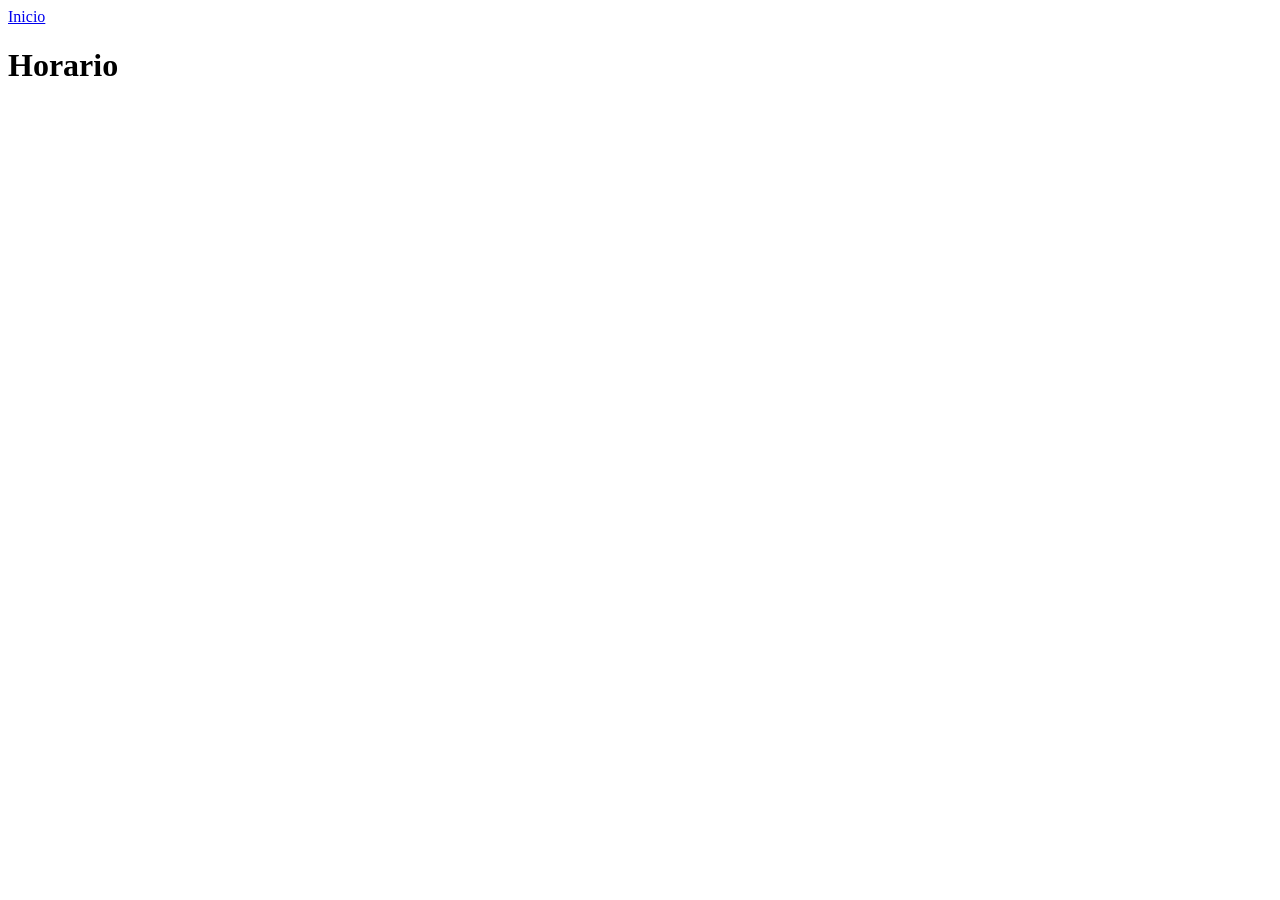
==== horario.html @ 1c778e8e "Index Listo, creo" ====
<!DOCTYPE html>
<html lang="en">
<head>
    <meta charset="UTF-8">
    <meta name="viewport" content="width=device-width, initial-scale=1.0">
    <title>Horario</title>
</head>
<body>
    <a href="index.html">Inicio</a>
    <h1>Horario</h1>
    
</body>
</html>
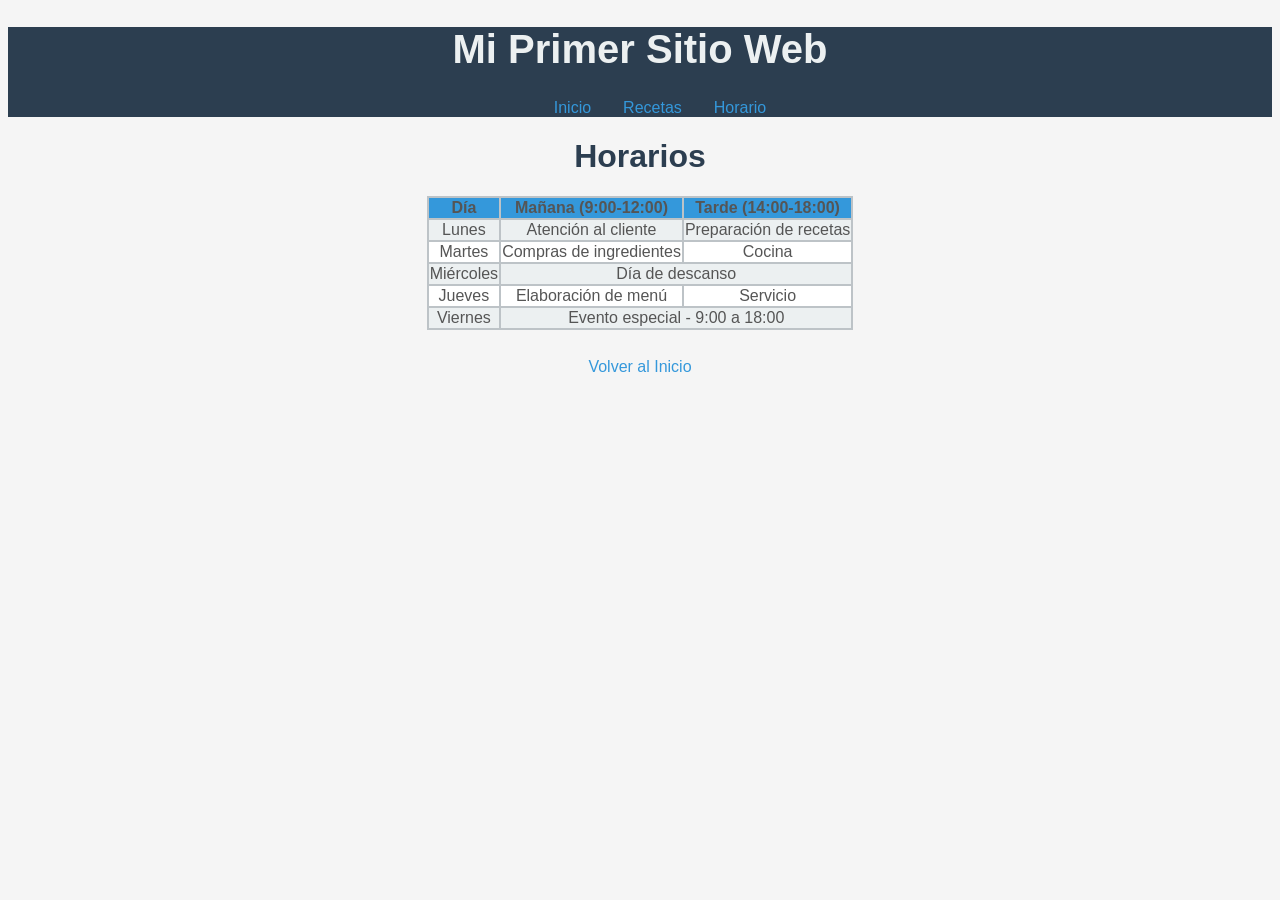
==== commit 056a6b1e: "Nueva img y Horario listo, creo" ====
--- a/horario.html
+++ b/horario.html
@@ -3,11 +3,59 @@
 <head>
     <meta charset="UTF-8">
     <meta name="viewport" content="width=device-width, initial-scale=1.0">
-    <title>Horario</title>
+    <title>Horarios</title>
+    <link rel="stylesheet" href="styles.css">
+
 </head>
 <body>
-    <a href="index.html">Inicio</a>
-    <h1>Horario</h1>
-    
+    <header>
+        <h1>Mi Primer Sitio Web</h1>
+        <ul>
+            <li><a href="index.html">Inicio</a></li>
+            <li><a href="recetas.html">Recetas</a></li>
+            <li><a href="horario.html">Horario</a></li>
+        </ul>
+    </header>
+
+    <div class="schedule-container">
+        <h1>Horarios</h1>
+
+        <table class="schedule-table">
+            <thead>
+                <tr>
+                    <th>Día</th>
+                    <th>Mañana (9:00-12:00)</th>
+                    <th>Tarde (14:00-18:00)</th>
+                </tr>
+            </thead>
+            <tbody>
+                <tr>
+                    <td>Lunes</td>
+                    <td>Atención al cliente</td>
+                    <td>Preparación de recetas</td>
+                </tr>
+                <tr>
+                    <td>Martes</td>
+                    <td>Compras de ingredientes</td>
+                    <td>Cocina</td>
+                </tr>
+                <tr>
+                    <td>Miércoles</td>
+                    <td colspan="2">Día de descanso</td>
+                </tr>
+                <tr>
+                    <td>Jueves</td>
+                    <td>Elaboración de menú</td>
+                    <td>Servicio</td>
+                </tr>
+                <tr>
+                    <td>Viernes</td>
+                    <td colspan="2">Evento especial - 9:00 a 18:00</td>
+                </tr>
+            </tbody>
+        </table>
+
+        <p><a href="index.html">Volver al Inicio</a></p>
+    </div>
 </body>
 </html>
--- a/styles.css
+++ b/styles.css
@@ -0,0 +1,183 @@
+/* Inicio */
+* {
+    font-family: 'Segoe UI', Tahoma, Geneva, Verdana, sans-serif;
+}
+
+body {
+    background-color: #f5f5f5;
+    color: #333;
+    text-align: center;
+}
+
+/* Header */
+header {
+    background-color: #2c3e50;
+    color: white;
+    text-align: center;
+}
+
+header h1 {
+    font-size: 2.5rem;
+    font-weight: bold;
+    color: #ecf0f1;
+}
+
+header ul {
+    list-style: none;
+    display: flex;
+    justify-content: center;
+    gap: 2rem;
+}
+
+header a {
+    color: #3498db;
+    text-decoration: none;
+    font-size: 1.1rem;
+    font-weight: 500;
+}
+
+
+/* Body - Contenido principal */
+body h2 {
+    font-size: 2rem;
+    color: #2c3e50;
+    font-weight: bold;
+}
+
+body p {
+    font-size: 1.1rem;
+    color: #555;
+    line-height: 1.6;
+}
+
+/* Enlaces en el contenido */
+body a {
+    color: #3498db;
+    text-decoration: none;
+    font-size: 1rem;
+    font-weight: 500;
+}
+
+/* CSS de Pagina de Recetas */
+
+/* Imágenes */
+img {
+    opacity: 1;
+    transition: opacity 0.3s;
+}
+
+/* Contenedor de recetas */
+.recetas {
+    text-align: center;
+}
+
+.recetas h1 {
+    font-size: 2rem;
+    color: #2c3e50;
+    font-weight: bold;
+}
+
+/* Receta */
+.PC {
+    text-align: left;
+    background-color: #fff;
+    display: inline-block;
+}
+
+.PC h2 {
+    font-size: 1.8rem;
+    color: #e74c3c;
+    font-weight: bold;
+}
+
+.PC h3 {
+    font-size: 1.3rem;
+    color: #2c3e50;
+    font-weight: bold;
+}
+
+/* Listas */
+.PC ul {
+    list-style-type: disc;
+    font-size: 1.1rem;
+    color: #555;
+    line-height: 1.8;
+}
+
+.PC ol {
+    list-style-type: decimal;
+    font-size: 1.1rem;
+    color: #555;
+    line-height: 1.8;
+}
+
+.PC ul li,
+.PC ol li {
+    color: #555;
+}
+
+/* Enlaces */
+.PC a {
+    color: #3498db;
+    text-decoration: none;
+    font-size: 1rem;
+    font-weight: 500;
+}
+
+/* Contenedor de horarios */
+.schedule-container {
+    text-align: center;
+}
+
+.schedule-container h1 {
+    font-size: 2rem;
+    color: #2c3e50;
+    font-weight: bold;
+}
+
+/* Tabla */
+.schedule-table {
+    text-align: center;
+    display: inline-block;
+    border-collapse: collapse;
+    background-color: #fff;
+}
+
+.schedule-table thead {
+    background-color: #3498db;
+    color: white;
+}
+
+.schedule-table th {
+    font-size: 1.1rem;
+    font-weight: bold;
+    color: white;
+}
+
+.schedule-table th,
+.schedule-table td {
+    font-size: 1rem;
+    color: #555;
+    border: 2px solid #bdc3c7;
+}
+
+.schedule-table tbody tr:nth-child(odd) {
+    background-color: #ecf0f1;
+}
+
+.schedule-table tbody tr:nth-child(even) {
+    background-color: #fff;
+}
+
+.schedule-table tbody tr:hover {
+    background-color: #d5dbdb;
+}
+
+/* Enlaces */
+.schedule-container a {
+    color: #3498db;
+    text-decoration: none;
+    font-size: 1rem;
+    font-weight: 500;
+}
+
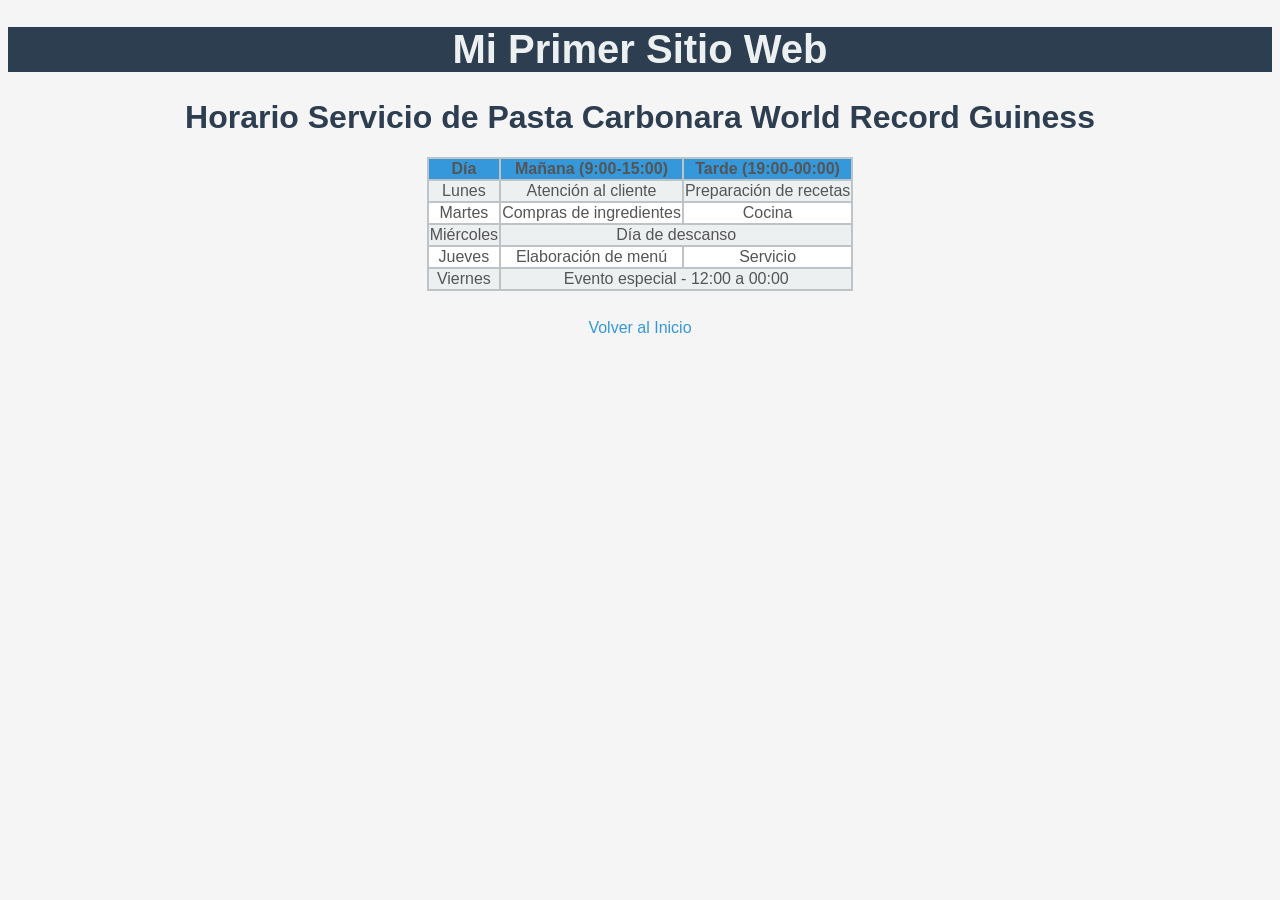
==== commit 35524a0d: "Horario Listo, creo" ====
--- a/horario.html
+++ b/horario.html
@@ -10,22 +10,18 @@
 <body>
     <header>
         <h1>Mi Primer Sitio Web</h1>
-        <ul>
-            <li><a href="index.html">Inicio</a></li>
-            <li><a href="recetas.html">Recetas</a></li>
-            <li><a href="horario.html">Horario</a></li>
-        </ul>
+
     </header>
 
-    <div class="schedule-container">
-        <h1>Horarios</h1>
+    <div class="horarios">
+        <h1>Horario Servicio de Pasta Carbonara World Record Guiness</h1>
 
-        <table class="schedule-table">
+        <table class="tabla-horarios">
             <thead>
                 <tr>
                     <th>Día</th>
-                    <th>Mañana (9:00-12:00)</th>
-                    <th>Tarde (14:00-18:00)</th>
+                    <th>Mañana (9:00-15:00)</th>
+                    <th>Tarde (19:00-00:00)</th>
                 </tr>
             </thead>
             <tbody>
@@ -50,7 +46,7 @@
                 </tr>
                 <tr>
                     <td>Viernes</td>
-                    <td colspan="2">Evento especial - 9:00 a 18:00</td>
+                    <td colspan="2">Evento especial - 12:00 a 00:00</td>
                 </tr>
             </tbody>
         </table>
--- a/styles.css
+++ b/styles.css
@@ -124,57 +124,58 @@
     font-weight: 500;
 }
 
+/* CSS de Pagina de Horarios */
 /* Contenedor de horarios */
-.schedule-container {
+.horarios {
     text-align: center;
 }
 
-.schedule-container h1 {
+.horarios h1 {
     font-size: 2rem;
     color: #2c3e50;
     font-weight: bold;
 }
 
 /* Tabla */
-.schedule-table {
+.tabla-horarios {
     text-align: center;
     display: inline-block;
     border-collapse: collapse;
     background-color: #fff;
 }
 
-.schedule-table thead {
+.tabla-horarios thead {
     background-color: #3498db;
     color: white;
 }
 
-.schedule-table th {
+.tabla-horarios th {
     font-size: 1.1rem;
     font-weight: bold;
     color: white;
 }
 
-.schedule-table th,
-.schedule-table td {
+.tabla-horarios th,
+.tabla-horarios td {
     font-size: 1rem;
     color: #555;
     border: 2px solid #bdc3c7;
 }
 
-.schedule-table tbody tr:nth-child(odd) {
+.tabla-horarios tbody tr:nth-child(odd) {
     background-color: #ecf0f1;
 }
 
-.schedule-table tbody tr:nth-child(even) {
+.tabla-horarios tbody tr:nth-child(even) {
     background-color: #fff;
 }
 
-.schedule-table tbody tr:hover {
+.tabla-horarios tbody tr:hover {
     background-color: #d5dbdb;
 }
 
 /* Enlaces */
-.schedule-container a {
+.horarios a {
     color: #3498db;
     text-decoration: none;
     font-size: 1rem;
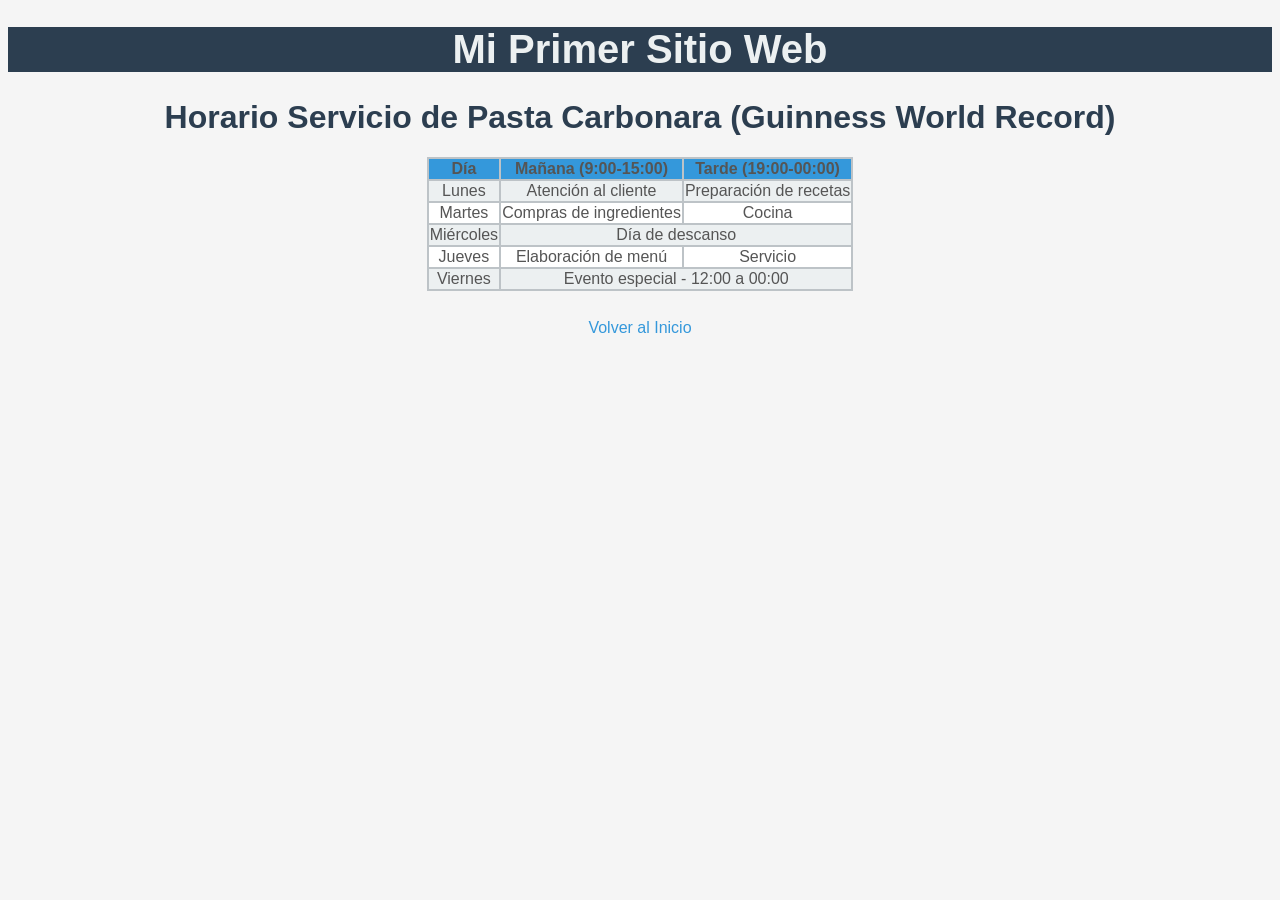
==== commit ddb7bcd9: "Pagina Terminada, creo" ====
--- a/horario.html
+++ b/horario.html
@@ -14,7 +14,7 @@
     </header>
 
     <div class="horarios">
-        <h1>Horario Servicio de Pasta Carbonara World Record Guiness</h1>
+        <h1>Horario Servicio de Pasta Carbonara (Guinness World Record)</h1>
 
         <table class="tabla-horarios">
             <thead>
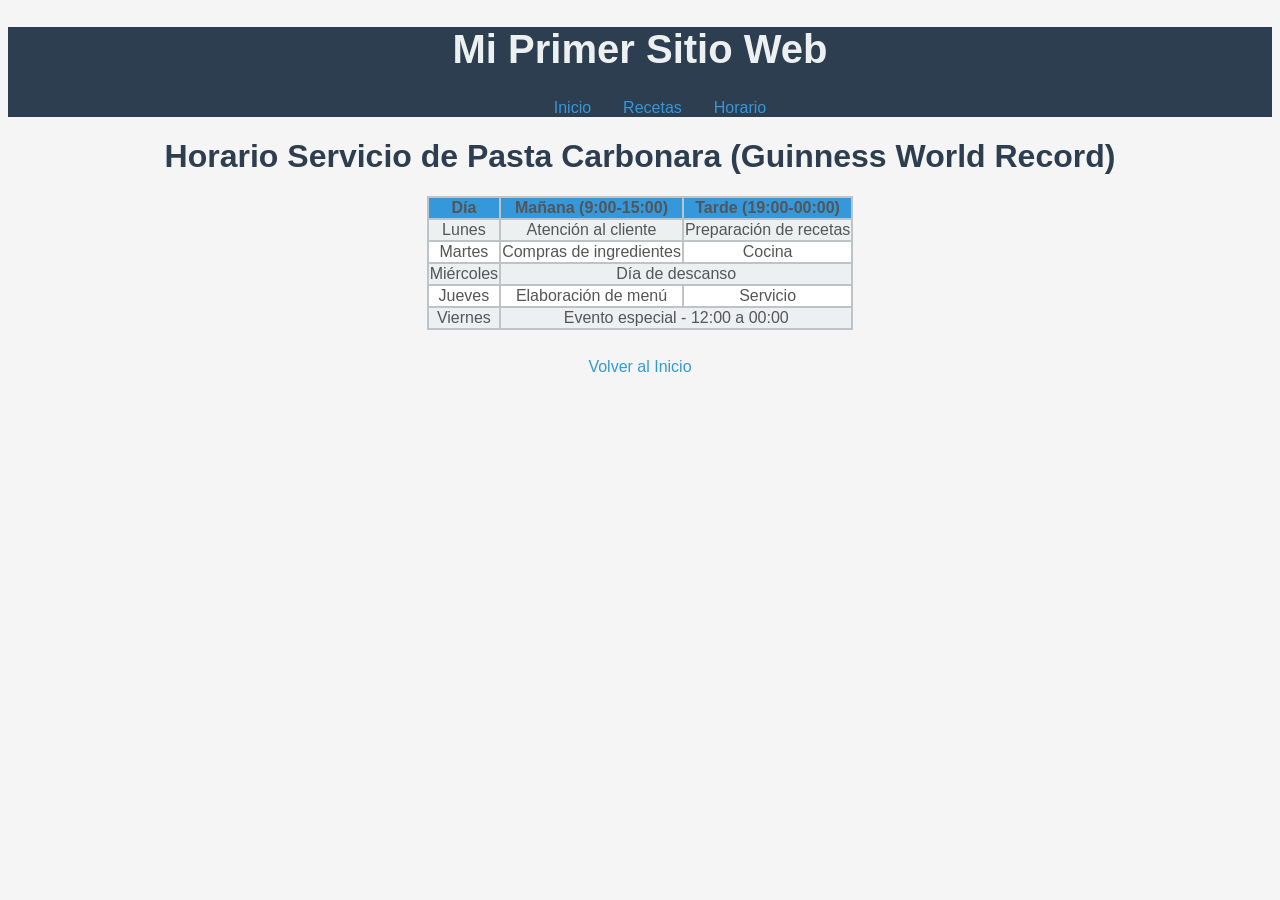
==== commit 9f61bd8d: "Listo todo, mejor asi" ====
--- a/horario.html
+++ b/horario.html
@@ -10,6 +10,11 @@
 <body>
     <header>
         <h1>Mi Primer Sitio Web</h1>
+        <ul>
+            <li><a href="index.html">Inicio</a></li>
+            <li><a href="recetas.html">Recetas</a></li>
+            <li><a href="horario.html">Horario</a></li>
+        </ul>
 
     </header>
 
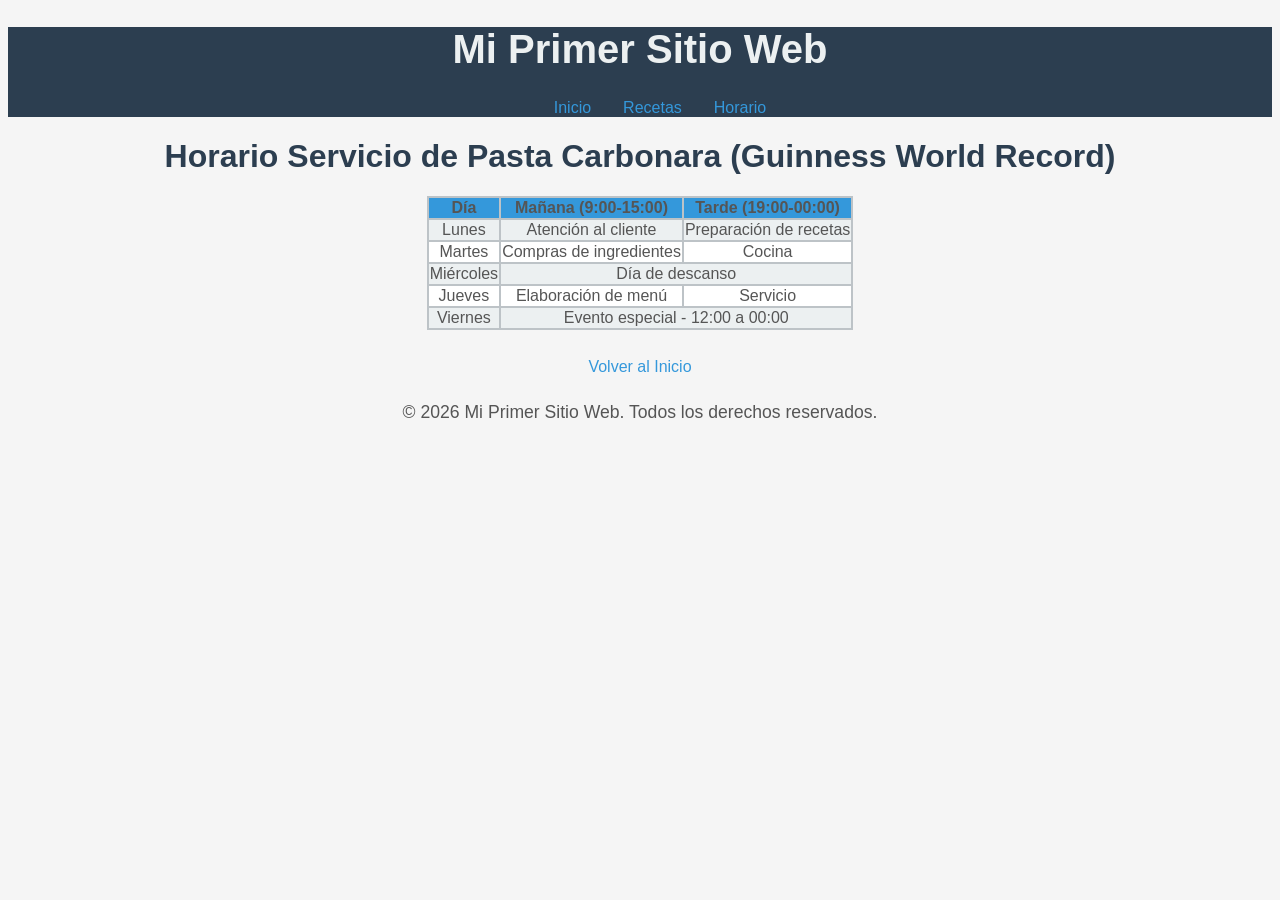
==== commit d6cbe10c: "Footer agg, pero listo" ====
--- a/horario.html
+++ b/horario.html
@@ -7,7 +7,6 @@
     <link rel="stylesheet" href="styles.css">
 
 </head>
-<body>
     <header>
         <h1>Mi Primer Sitio Web</h1>
         <ul>
@@ -17,7 +16,7 @@
         </ul>
 
     </header>
-
+<body>
     <div class="horarios">
         <h1>Horario Servicio de Pasta Carbonara (Guinness World Record)</h1>
 
@@ -59,4 +58,7 @@
         <p><a href="index.html">Volver al Inicio</a></p>
     </div>
 </body>
+<footer>
+    <p>&copy; 2026 Mi Primer Sitio Web. Todos los derechos reservados.</p>
+</footer>
 </html>
